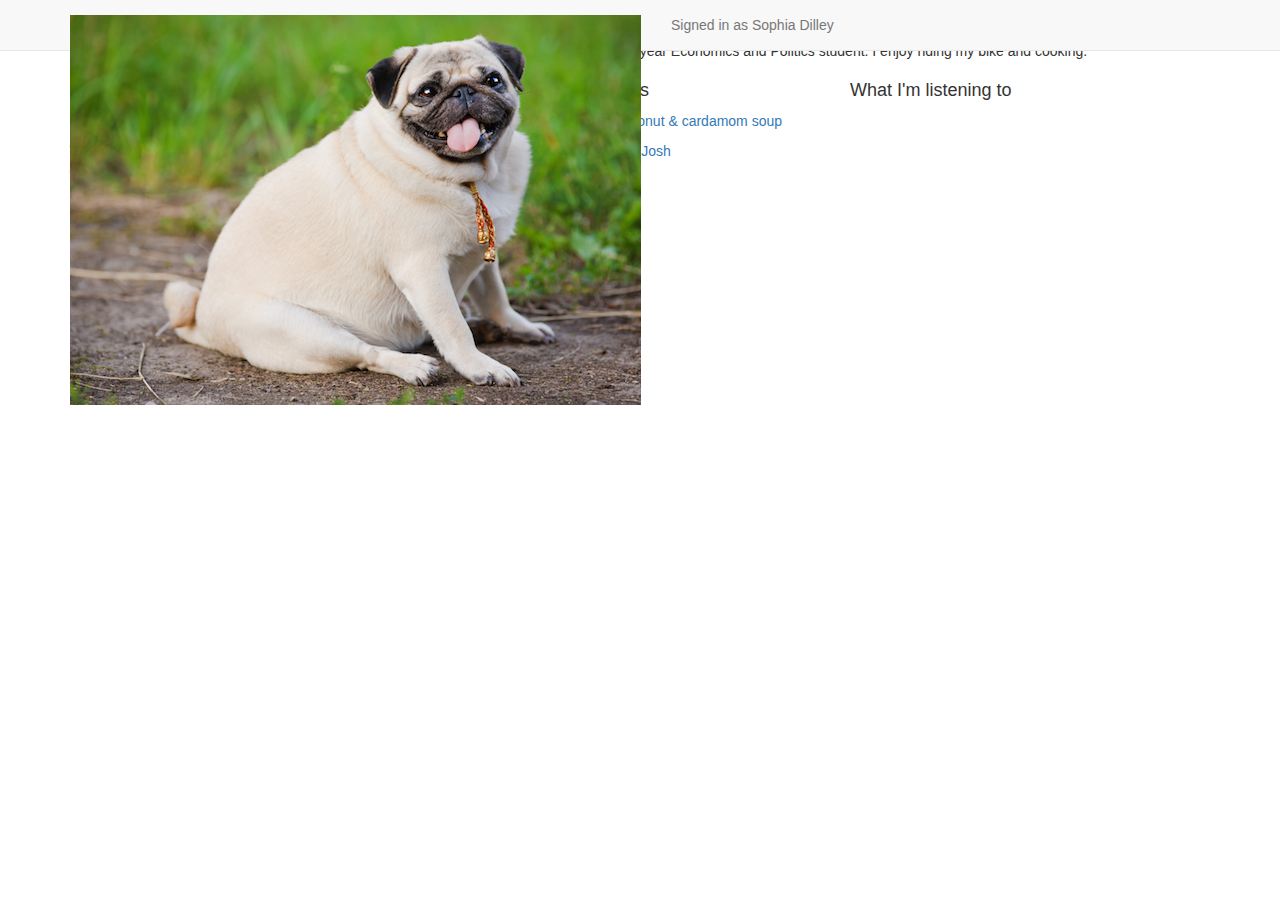
==== index.html @ 50139baa "first commit" ====
<html>
	<head>
	<!-- Latest compiled and minified CSS -->
	<link href="https://v4-alpha.getbootstrap.com/dist/css/bootstrap.min.css" rel="stylesheet">
		<link rel="stylesheet" href="https://maxcdn.bootstrapcdn.com/bootstrap/3.3.7/css/bootstrap.min.css" integrity="sha384-BVYiiSIFeK1dGmJRAkycuHAHRg32OmUcww7on3RYdg4Va+PmSTsz/K68vbdEjh4u" crossorigin="anonymous">	 
	 <link rel="stylesheet" href="https://maxcdn.bootstrapcdn.com/font-awesome/4.4.0/css/font-awesome.min.css">
	 <link rel="stylesheet" type="text/css" href="css/style.css">
	 <link rel="stylesheet" href="https://cdnjs.cloudflare.com/ajax/libs/animate.css/3.5.2/animate.min.css">
	 <link rel="stylesheet" href="https://maxcdn.bootstrapcdn.com/font-awesome/4.4.0/css/font-awesome.min.css">
	 <link href="https://fonts.googleapis.com/css?family=Raleway|Roboto|Slabo+27px" rel="stylesheet">
	 <title>sophia</title>
	</head>

<body class="body">
	<nav class="navbar navbar-default navbar-fixed-top">
	  <div class="container">
	    <div class="navbar-header">
	      <a class="navbar-brand" href="index2.html">
	        <img class="navBrand" alt="Brand" src="img/pug.jpg">	        
	      </a>
	      	<p class="navbar-text navbar-right">Signed in as <a href="#" class="navbar-link">Sophia Dilley</a>
	      	</p>
	    </div>
	  </div>
	</nav>

	<div class="container">
		<div class="row">
			<div class="col-xs-12">					
			</div>
		</div>


		<div class="row">
        	<div class="col-md-4">
          		<div class="card text-center">
	            	<div class="card-block">
		              	<img class="img-circle" src="https://encrypted-tbn2.gstatic.com/images?q=tbn:ANd9GcRSPr83GNK_kVOopJb4btV99BzbZBirhjyZ9F0rEj1biU5BRkPsPw">              
		              	<h4 class="card-title">Sophia Dilley</h4>
		             	<div class="card-footer">           		
                			<a href="https://play.spotify.com/user/1110653517"><i class="fa fa-spotify"></i></a>            		
                			<a href="https://twitter.com/sophiadilley"><i class="fa fa-twitter"></i></a>              		
               				<a href="https://www.facebook.com/SophiaDilley"><i class="fa fa-facebook-square"></i></a>  
		           		</div>
		        	</div>
		        </div>	

				<div class="card">
           			 <div class="card-block">
           			 	<h4 class="card-title">Information</h4>
           			 	<h5 class="card-text"> <i class="fa fa-graduation-cap"></i>Uob</h5>
		              	<h5 class="card-text"><i class="fa fa-heart"></i>Food, country walks and my cat.</h5> 
		              	<h5 class="card-text"><i class="fa fa-map-marker"></i>London/Birmingham</h5>
           			 </div>		
				</div>				
				

      			<div class="card skills">
		        	<div class="card-block">
		            	<div class="progress">
						  <div class="progress-bar-striped progress-bar-success" role="progressbar" aria-valuenow="40" aria-valuemin="0" aria-valuemax="100" style="width: 40%">
						    <span class="sr-only">40% Complete (success)</span>
						  </div>
						</div>
						<div class="progress">
						  <div class="progress-bar-striped progress-bar-info" role="progressbar" aria-valuenow="20" aria-valuemin="0" aria-valuemax="100" style="width: 20%">
						    <span class="sr-only">20% Complete</span>
						  </div>
						</div>
						<div class="progress">
						  <div class="progress-bar-striped progress-bar-warning" role="progressbar" aria-valuenow="60" aria-valuemin="0" aria-valuemax="100" style="width: 60%">
						    <span class="sr-only">60% Complete (warning)</span>
						  </div>
						</div>
						<div class="progress">
						  <div class="progress-bar-striped progress-bar-danger" role="progressbar" aria-valuenow="80" aria-valuemin="0" aria-valuemax="100" style="width: 80%">
						    <span class="sr-only">80% Complete (danger)</span>
						  </div>
						</div>
		        	</div>
		        </div>
		    </div>

			<div class="col-md-8">
				<div class="card">
					<div class="card-block">
					 	<h4 class="card-title">About me</h4>
					 	<p class="card-text">I'm Sophia and I'm a second year Economics and Politics student. I enjoy riding my bike and cooking.</p>
					</div>
				</div>	

				<div class="col-md-6">
					<div class="card">
						<div class="card-block">
							<h4 class="card-title">My Favourite Recipes</h4>
							<ul class="recipes"><i class="fa fa-cutlery" aria-hidden="true"></i><a href="http://www.jamieoliver.com/recipes/vegetables-recipes/sweet-potato-coconut-cardamom-soup/">Sweet potato, coconut & cardamom soup</a></ul>
							<ul class="recipes"><i class="fa fa-cutlery" aria-hidden="true"></i><a href="https://www.theguardian.com/lifeandstyle/2013/oct/08/cook-mushroom-recipe">Mushroom Rogan Josh</a></ul>
							<ul class="recipes"><i class="fa fa-cutlery" aria-hidden="true"></i><a href="https://www.bbcgoodfood.com/recipes/1223/bestever-brownies">Brownies</a></ul>									
						</div>	
					</div>
				</div>

				<div class="col-md-6">
					<div class="card">
						<div class="card-block">
							<h4 class="card-title">What I'm listening to</h4>
							<iframe class="spotify" src="https://embed.spotify.com/?uri=spotify%3Auser%3A1110653517%3Aplaylist%3A6shDm42Vi6sUpGCUfKwyHB" width="300" height="380" frameborder="0" allowtransparency="true"></iframe>
							<iframe class="spotify" src="https://embed.spotify.com/?uri=spotify%3Auser%3Aspotify%3Aplaylist%3A37i9dQZEVXcD6uYUgrw6tj" width="300" height="380" frameborder="0" allowtransparency="true"></iframe>					
						</div>
					</div>		
				</div>
			</div>
		</div>
	</div>

</body>
</html>
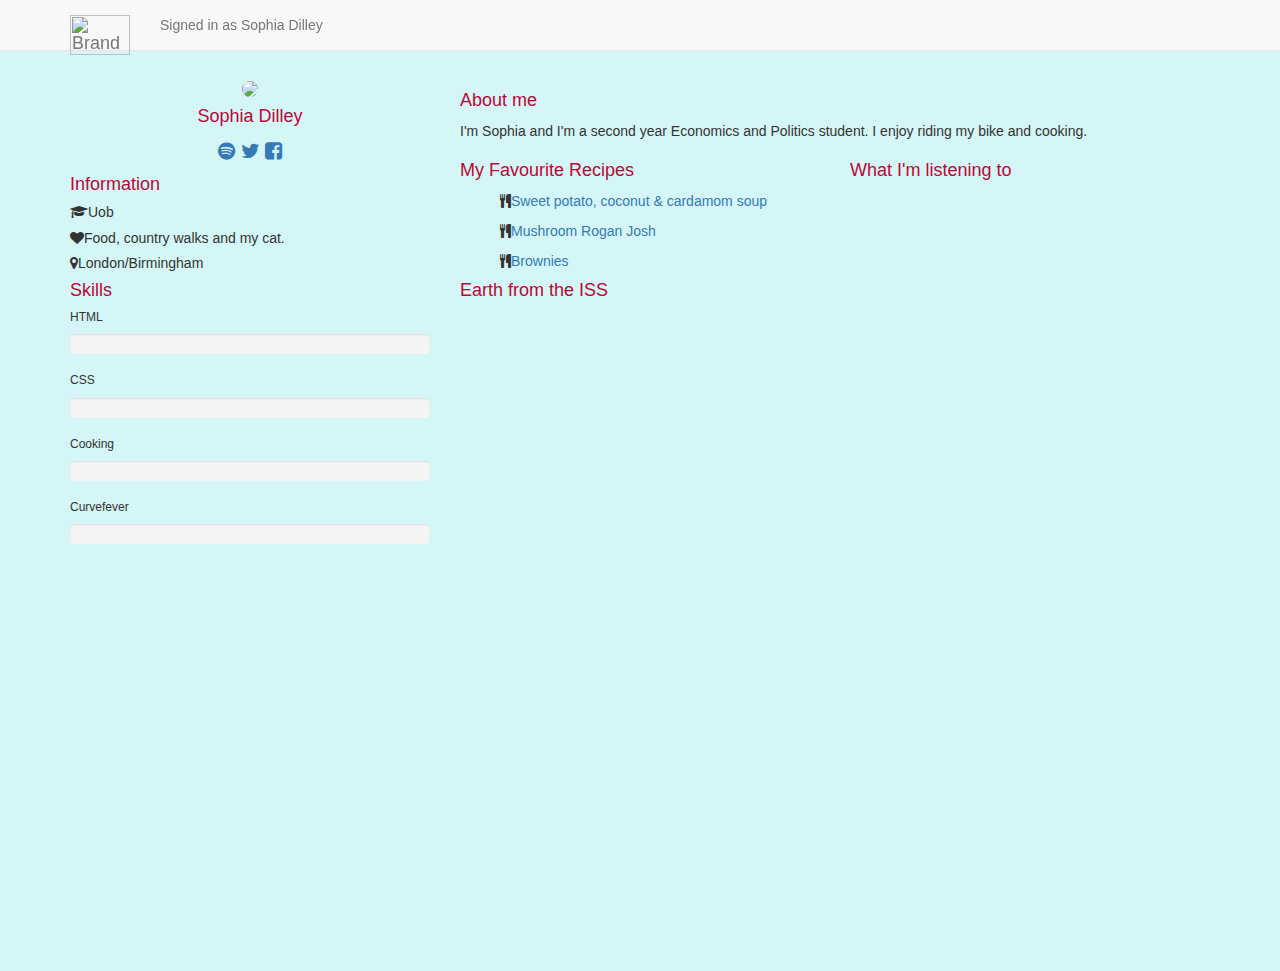
==== commit a44432a5: "Add files via upload" ====
--- a/index.html
+++ b/index.html
@@ -7,7 +7,8 @@
 	 <link rel="stylesheet" type="text/css" href="css/style.css">
 	 <link rel="stylesheet" href="https://cdnjs.cloudflare.com/ajax/libs/animate.css/3.5.2/animate.min.css">
 	 <link rel="stylesheet" href="https://maxcdn.bootstrapcdn.com/font-awesome/4.4.0/css/font-awesome.min.css">
-	 <link href="https://fonts.googleapis.com/css?family=Raleway|Roboto|Slabo+27px" rel="stylesheet">
+	 <link href="https://fonts.googleapis.com/css?family=Lobster|Pacifico|Permanent+Marker|Poiret+One|Righteous" rel="stylesheet">
+	 <link rel="shortcut icon" type="image/png" href="img/catface.jpg"/>
 	 <title>sophia</title>
 	</head>
 
@@ -16,7 +17,7 @@
 	  <div class="container">
 	    <div class="navbar-header">
 	      <a class="navbar-brand" href="index2.html">
-	        <img class="navBrand" alt="Brand" src="img/pug.jpg">	        
+	        <img class="navBrand" alt="Brand" src="img/catface.jpg">	        
 	      </a>
 	      	<p class="navbar-text navbar-right">Signed in as <a href="#" class="navbar-link">Sophia Dilley</a>
 	      	</p>
@@ -34,7 +35,7 @@
 		<div class="row">
         	<div class="col-md-4">
           		<div class="card text-center">
-	            	<div class="card-block">
+	            	<div class="card-block-title">
 		              	<img class="img-circle" src="https://encrypted-tbn2.gstatic.com/images?q=tbn:ANd9GcRSPr83GNK_kVOopJb4btV99BzbZBirhjyZ9F0rEj1biU5BRkPsPw">              
 		              	<h4 class="card-title">Sophia Dilley</h4>
 		             	<div class="card-footer">           		
@@ -57,21 +58,26 @@
 
       			<div class="card skills">
 		        	<div class="card-block">
-		            	<div class="progress">
+		        		<h4 class="card-title">Skills</h4>
+		        		<h6 class="progress-label">HTML</h6>		        				        		
+		            	<div class="progress">		            		            	
 						  <div class="progress-bar-striped progress-bar-success" role="progressbar" aria-valuenow="40" aria-valuemin="0" aria-valuemax="100" style="width: 40%">
 						    <span class="sr-only">40% Complete (success)</span>
 						  </div>
 						</div>
+						<h6 class="progress-label">CSS</h6>
 						<div class="progress">
 						  <div class="progress-bar-striped progress-bar-info" role="progressbar" aria-valuenow="20" aria-valuemin="0" aria-valuemax="100" style="width: 20%">
 						    <span class="sr-only">20% Complete</span>
 						  </div>
 						</div>
+						<h6 class="progress-label">Cooking</h6>
 						<div class="progress">
 						  <div class="progress-bar-striped progress-bar-warning" role="progressbar" aria-valuenow="60" aria-valuemin="0" aria-valuemax="100" style="width: 60%">
 						    <span class="sr-only">60% Complete (warning)</span>
 						  </div>
 						</div>
+						<h6 class="progress-label">Curvefever</h6>
 						<div class="progress">
 						  <div class="progress-bar-striped progress-bar-danger" role="progressbar" aria-valuenow="80" aria-valuemin="0" aria-valuemax="100" style="width: 80%">
 						    <span class="sr-only">80% Complete (danger)</span>
@@ -82,32 +88,47 @@
 		    </div>
 
 			<div class="col-md-8">
-				<div class="card">
-					<div class="card-block">
-					 	<h4 class="card-title">About me</h4>
-					 	<p class="card-text">I'm Sophia and I'm a second year Economics and Politics student. I enjoy riding my bike and cooking.</p>
-					</div>
-				</div>	
 
-				<div class="col-md-6">
-					<div class="card">
-						<div class="card-block">
-							<h4 class="card-title">My Favourite Recipes</h4>
-							<ul class="recipes"><i class="fa fa-cutlery" aria-hidden="true"></i><a href="http://www.jamieoliver.com/recipes/vegetables-recipes/sweet-potato-coconut-cardamom-soup/">Sweet potato, coconut & cardamom soup</a></ul>
-							<ul class="recipes"><i class="fa fa-cutlery" aria-hidden="true"></i><a href="https://www.theguardian.com/lifeandstyle/2013/oct/08/cook-mushroom-recipe">Mushroom Rogan Josh</a></ul>
-							<ul class="recipes"><i class="fa fa-cutlery" aria-hidden="true"></i><a href="https://www.bbcgoodfood.com/recipes/1223/bestever-brownies">Brownies</a></ul>									
-						</div>	
+				<div class="row">
+					<div class="col-md-12">
+
+						<div class="card">
+							<div class="card-block">
+							 	<h4 class="card-title">About me</h4>
+							 	<p class="card-text-left">I'm Sophia and I'm a second year Economics and Politics student. I enjoy riding my bike and cooking.</p>
+							</div>
+						</div>
 					</div>
 				</div>
+				
+				<div class="row">
+					<div class="col-md-6">
+						<div class="card">
+							<div class="card-block">
+									<h4 class="card-title">My Favourite Recipes</h4>
+									<ul class="recipes"><i class="fa fa-cutlery" aria-hidden="true"></i><a href="http://www.jamieoliver.com/recipes/vegetables-recipes/sweet-potato-coconut-cardamom-soup/">Sweet potato, coconut & cardamom soup</a></ul>
+									<ul class="recipes"><i class="fa fa-cutlery" aria-hidden="true"></i><a href="https://www.theguardian.com/lifeandstyle/2013/oct/08/cook-mushroom-recipe">Mushroom Rogan Josh</a></ul>
+									<ul class="recipes"><i class="fa fa-cutlery" aria-hidden="true"></i><a href="https://www.bbcgoodfood.com/recipes/1223/bestever-brownies">Brownies</a></ul>									
+							</div>	
+						</div>
 
-				<div class="col-md-6">
-					<div class="card">
-						<div class="card-block">
-							<h4 class="card-title">What I'm listening to</h4>
-							<iframe class="spotify" src="https://embed.spotify.com/?uri=spotify%3Auser%3A1110653517%3Aplaylist%3A6shDm42Vi6sUpGCUfKwyHB" width="300" height="380" frameborder="0" allowtransparency="true"></iframe>
-							<iframe class="spotify" src="https://embed.spotify.com/?uri=spotify%3Auser%3Aspotify%3Aplaylist%3A37i9dQZEVXcD6uYUgrw6tj" width="300" height="380" frameborder="0" allowtransparency="true"></iframe>					
+						<div class="card">
+							<div class="card-block">
+								<h4 class="card-title">Earth from the ISS</h4>
+								<iframe width="330" height="200" src="https://www.ustream.tv/embed/17074538?html5ui" scrolling="no" allowfullscreen webkitallowfullscreen frameborder="0" style="border: 0 none transparent;"></iframe>
+							</div>
 						</div>
-					</div>		
+					</div>
+
+					<div class="col-md-6">
+						<div class="card">
+							<div class="card-block">
+								<h4 class="card-title">What I'm listening to</h4>
+								<iframe class="spotify" src="https://embed.spotify.com/?uri=spotify%3Auser%3A1110653517%3Aplaylist%3A6shDm42Vi6sUpGCUfKwyHB" width="300" height="380" frameborder="0" allowtransparency="true"></iframe>
+								<iframe class="spotify" src="https://embed.spotify.com/?uri=spotify%3Auser%3Aspotify%3Aplaylist%3A37i9dQZEVXcD6uYUgrw6tj" width="300" height="380" frameborder="0" allowtransparency="true"></iframe>					
+							</div>
+						</div>		
+					</div>
 				</div>
 			</div>
 		</div>
--- a/css/style.css
+++ b/css/style.css
@@ -0,0 +1,44 @@
+.navBrand {
+	width: 60px;
+	height: 40px;
+}
+.card {
+	margin-bottom: 10px;
+}
+.card-text
+{
+	font-size: 14;
+	font-family: 'Roboto', sans-serif;
+}
+.card-footer {
+	font-size:20;
+}
+
+.body  {
+	background-color:  #d5f6f6;
+	padding-top: 80px
+}
+
+.card {
+	border-color: #BC0737;
+	border-width: 1px
+}
+
+
+.navbar {
+  background-image: url(https://s-media-cache-ak0.pinimg.com/originals/7c/3c/18/7c3c18c72c2c5e275e3303e462bf9ef6.jpg);
+  background-repeat: repeat-x;
+}
+.card-title {
+	color: #BC0737 ;
+	font-size: 18;
+	font-family: 'Roboto', sans-serif;
+}
+.recipes {
+	font-size: 14
+}
+.spotify {
+	border: 1px;
+	border-radius:5px;
+	margin-bottom: 5px;
+}
